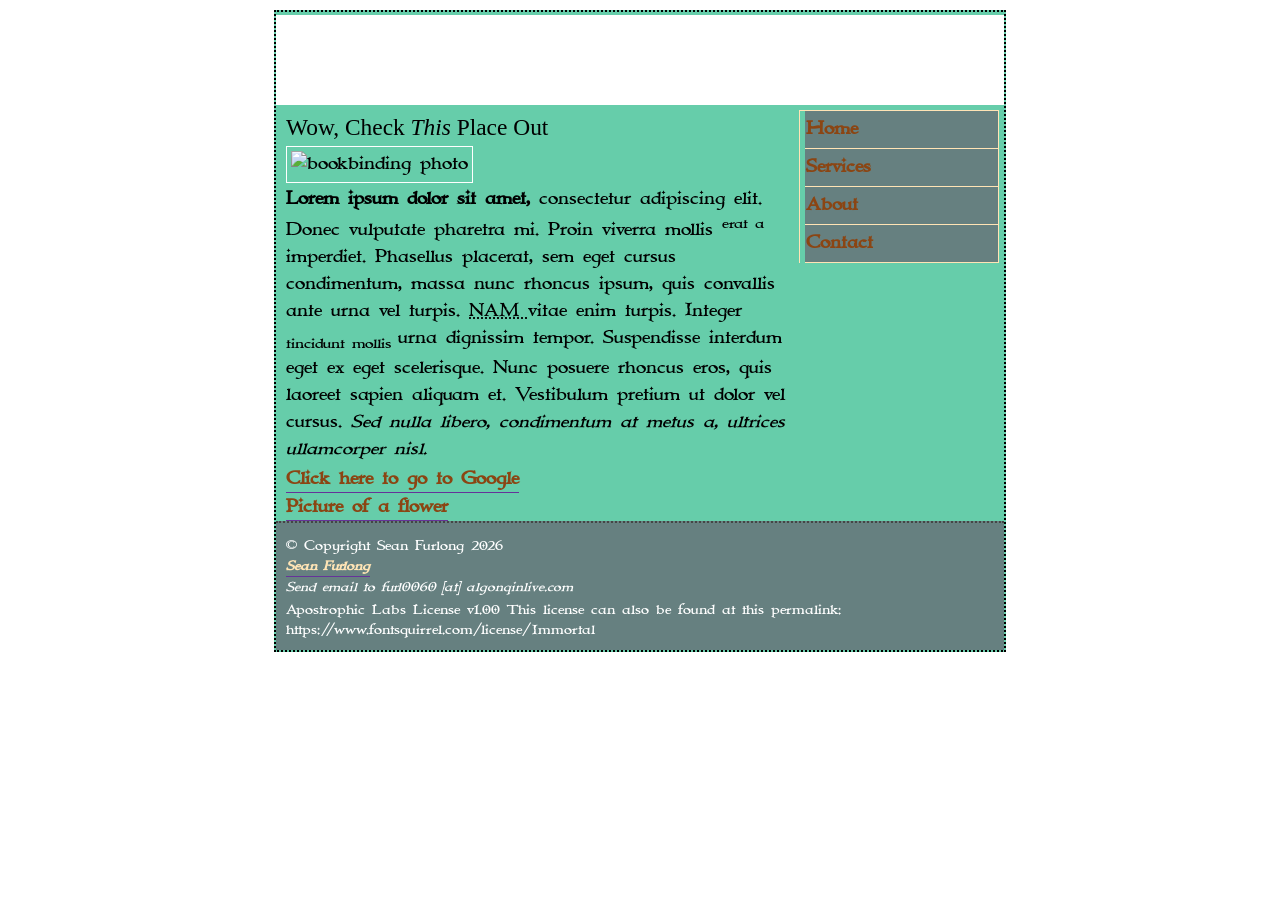
==== index.html @ 6f40e041 "Add files via upload" ====
<!DOCTYPE html>
  <html lang="en">
    <head> 
      <meta charset="UTF-8"> <link rel="stylesheet" href="global_Immortal.css" media="screen"> <link rel="stylesheet" href="print.css" media="print"> <title> Sean's Website Home Page </title>  
    </head>
      <body class="home">
        <div id="wrapper">
        <header> <h1> Home Page  </h1> </header>
          <article>
          <section> <h2> Wow, Check <em> This </em> Place Out </h2> </section> <!-- This is the Intro paragraph -->
            
            <img src="images/ancient.gif" width="215" height"143" alt="bookbinding  photo" title="Bookbinding workshop photo">

          <section> <p>  <strong> Lorem ipsum dolor sit amet, </strong> consectetur adipiscing elit. Donec vulputate pharetra mi. Proin viverra mollis <sup> erat a </sup> imperdiet. Phasellus placerat, sem eget cursus condimentum, massa nunc rhoncus ipsum, quis convallis ante urna vel turpis. <abbr title="Naturalistic Animal Managers"> NAM </abbr> vitae enim turpis. Integer <sub> tincidunt mollis </sub> urna dignissim tempor. Suspendisse interdum eget ex eget scelerisque. Nunc posuere rhoncus eros, quis laoreet sapien aliquam et. Vestibulum pretium ut dolor vel cursus. <em> Sed nulla libero, condimentum at metus a, ultrices ullamcorper nisl. </em> </p> </section>

          <section> <p> <a href="https://www.google.ca" title="Visit Google"> Click here to go to Google </a> </p> </section>

           <a href="images/flower.jpg" title="Flowers by Nouhailler is licensed by CC BY-SA 2.0"> Picture of a flower </a>

          </article>

          <nav role="navigation">
            <ul> 
               <li> <a href="index.html" title="Home"> Home </a> </li>
               <li> <a href="services.html" title="Services"> Services </a> </li>
               <li> <a href="about.html" title="About"> About </a> </li>
               <li> <a href="contact.html" title="Contact"> Contact </a> </li>
            </ul>
          </nav>

          <footer> 

            <p> &copy; Copyright Sean Furlong 2026 <address> <a href="mailto:furl0060@algonquinlive.com" title="Send Sean an email! Please!"> Sean Furlong </a> <br> Send email to furl0060 [at] algonqinlive.com </address> </p> 

            <p> Apostrophic Labs License v1.00
This license can also be found at this permalink: https://www.fontsquirrel.com/license/Immortal </p>

          </footer>


        </div> <!-- This is the closing wrapper div tag -->
 </body>
</html>
---- global_Immortal.css ----
/* Sean Furlong's CSS file */
/* Apostrophic Labs License v1.00
This license can also be found at this permalink: https://www.fontsquirrel.com/license/Immortal */

@font-face {font-family: 'immortal';
  src: url(immortal-webfont.woff);
  font-weight: normal;
  font-style: normal;}

/* body {
  font-family: verdana, arial, sans-serif;
  font-size: 12px;
  line-height: 1.5;
  margin: 0;
  padding: 0;
  background: DarkOrange ;} */

 body {
  font-family: 'immortal', verdana, sans-serif;
  font-size: 18px;
  line-height: 1.5;
  margin: 0;
  padding: 0;
  background: white url(images/marbbody.jpg) ;}

h1, h2, h3 {font-family: georgia, garamond, serif;
            font-weight: normal;}

h1 {font-size: 160%;}

h2 {font-size: 130%;}

h3 {font-size: 120%;}

h4 {font-size: 110%;}

p, h1, h2, ol, ul {
  margin-top: 3px;
  margin-bottom: 1px;}

ol {
  padding-left:0;
  margin-left: 30px;}

img {
  padding: 4px;
  border-width: 1px;
  border-style: solid;
  border-color: white;}

a {
  color: #8b4513;
  font-weight: bold;
  text-decoration: none;
  border-bottom: 1px solid #663399;
  padding-bottom: 1px;}

a:visited {color: #FFE4B5;}

a:hover, a:focus, a:active {
  background-color: #fdf5e6;
  color: #cd853f;
  border-bottom-color: #fdebcf;}

div#wrapper {
  width: 728px;
  margin-left: auto;
  margin-right: auto;
  margin-top: 10px;
  margin-bottom: 10px;
  background-color: #66cdaa;
  background-image: url(images/green-bg.jpg);
  background-repeat: repeat;
  background-position: left top;
  background-attachment: scroll;
  border: 2px dotted black;}

article {
  float: left;
  width: 500px;
  padding-left: 10px;}

nav {
  float: right;
  width: 200px;
  padding-right: 5px;}

nav ul {
  list-style-type: none;
  border: 1px solid #FFE4B5;
  margin-left: 0;
  padding-left: 5px;
  border-bottom: none;
  display: block;
  line-height: 2;
  height: 1%;}

nav a {
  display: block;
  background: #668080;
  padding-left: 1px;
  line-height: 2;
  border-bottom-color: #FFE4B5;
  height: 1%;}

nav a:hover {
  background-color: white;}

nav li {
  display: inline;}

table {
  border: 1px solid black;}
caption {
  display: none;}

thead {
  color: white;
  background-color: #BC8F8F;
  text-align: left;}

tbody {
  font-family: Georgia, serif;
  font-size: 90%;}

header {
  height: 90px;
  margin-bottom: 2px;}

header h1, header p {
  text-indent: -9999999px;}

body.home header {
  background: white url(images/bannerhome.png) no-repeat;}

body.about header {
  background: white url(images/bookbanner.gif) no-repeat;
  background-position: left bottom;}

body.contact header {
  background: black url(images/skullbanner.gif) no-repeat;
  background-position: center;}

body.services header {
  background: white url(images/waterbanner.jpg) repeat;}

footer {
  clear: both;
  padding: 10px;
  font-size: 75%;
  height: 1%;
  background-color: #668080;
  color: #ffffff;
  border-top: 2px dotted #454545;}

footer p {
  margin-bottom: 0;}

footer a:link {
  color: #FFE4B5;}

footer a:hover, footer a:focus, footer a:active {
  background-color: transparent;
  border: none;}
---- print.css ----
/* Sean Furlong's CSS file */
/* Apostrophic Labs License v1.00
This license can also be found at this permalink: https://www.fontsquirrel.com/license/Immortal */

@font-face {font-family: 'immortal';
  src: url(immortal-webfont.woff);
  font-weight: normal;
  font-style: normal;}

/* body {
  font-family: verdana, arial, sans-serif;
  font-size: 12pt;
  line-height: 1.5;
  margin: 0;
  padding: 0;
  background: DarkOrange ;} */

 body {
  font-family: 'immortal', verdana, sans-serif;
  font-size: 18pt;
  line-height: 1.5;
  margin: 0;
  padding: 0;}

h1, h2, h3 {font-family: georgia, garamond, serif;
            font-weight: normal;}

h1 {font-size: 160%;}

h2 {font-size: 130%;}

h3 {font-size: 120%;}

h4 {font-size: 110%;}

p, h1, h2, ol, ul {
  margin-top: 3px;
  margin-bottom: 1px;}

ol {
  padding-left:0;
  margin-left: 30px;}

img {
  padding: 4px;
  border-width: 1px;
  border-style: solid;
  border-color: white;}

a {
  color: #8b4513;
  font-weight: bold;
  text-decoration: none;
  border-bottom: 1px solid #663399;
  padding-bottom: 1px;}

a:visited {color: #FFE4B5;}

a:hover, a:focus, a:active {
  background-color: #fdf5e6;
  color: #cd853f;
  border-bottom-color: #fdebcf;}

div#wrapper {
  width: 728px;
  margin-left: auto;
  margin-right: auto;
  margin-top: 10px;
  margin-bottom: 10px;
  background-color: #66cdaa;
  background-repeat: repeat;
  background-position: left top;
  background-attachment: scroll;
  border: 2px dotted black;}

article {
  width: 500px;
  padding-left: 10px;}

nav {
  float: right;
  width: 200px;
  padding-right: 5px;}

nav ul {
  list-style-type: none;
  border: 1px solid #FFE4B5;
  margin-left: 0;
  padding-left: 5px;
  border-bottom: none;
  display: none;
  line-height: 2;
  height: 1%;}

nav a {
  display: none;
  background: #668080;
  padding-left: 1px;
  line-height: 2;
  border-bottom-color: #FFE4B5;
  height: 1%;}

nav a:hover {
  background-color: white;}

nav li {
  display: none;}

table {
  border: 1px solid black;}
caption {
  display: none;}

thead {
  color: white;
  background-color: #BC8F8F;
  text-align: left;}

tbody {
  font-family: Georgia, serif;
  font-size: 90%;}

header {
  height: 90px;
  margin-bottom: 2px;}

header h1, header p {
  text-indent: -9999999px;}

footer {
  clear: both;
  padding: 10px;
  font-size: 75%;
  height: 1%;
  background-color: #668080;
  color: #ffffff;
  border-top: 2px dotted #454545;}

footer p {
  margin-bottom: 0;}

footer a:link {
  color: #FFE4B5;}

footer a:hover, footer a:focus, footer a:active {
  background-color: transparent;
  border: none;}
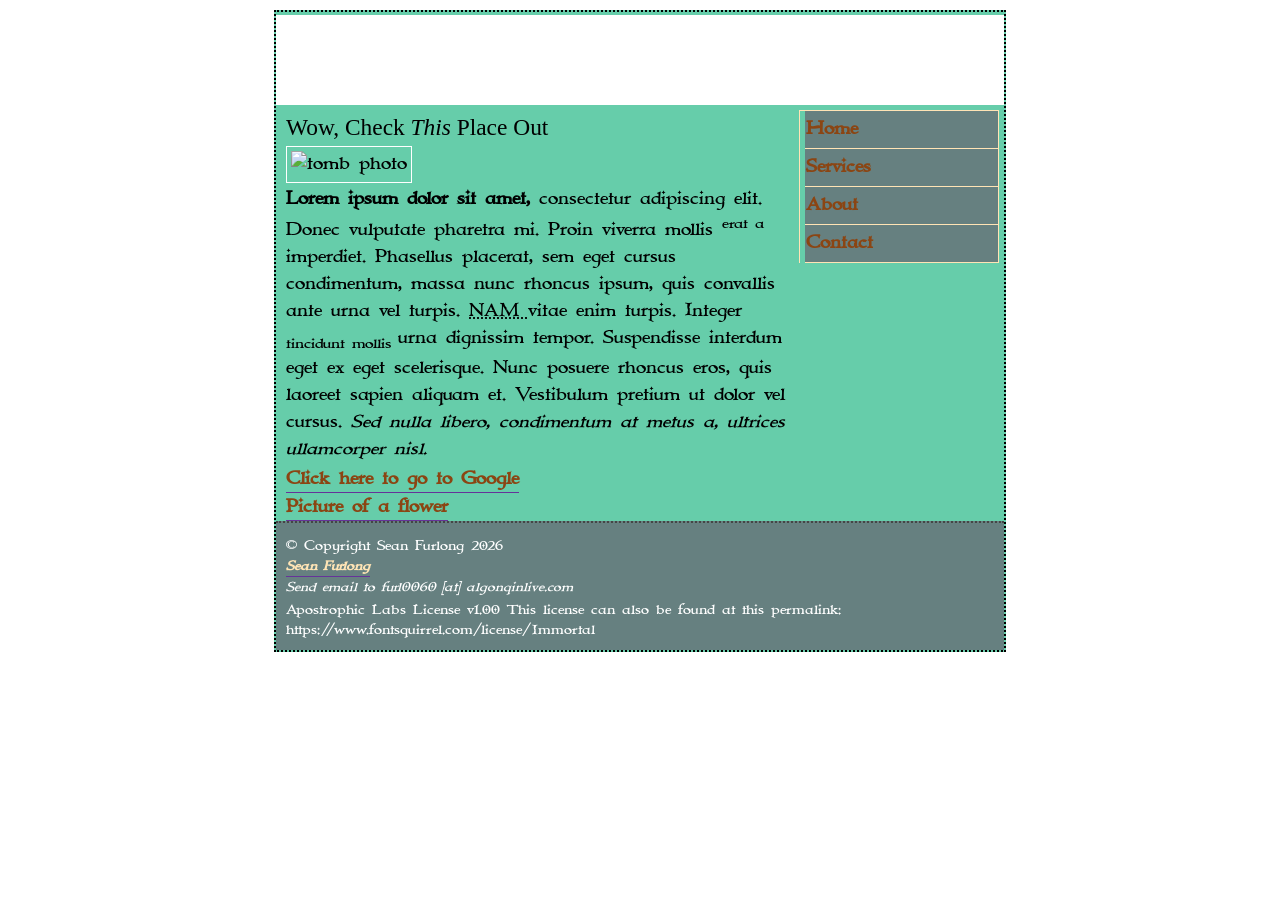
==== commit 9993d642: "Add files via upload" ====
--- a/index.html
+++ b/index.html
@@ -1,21 +1,41 @@
 <!DOCTYPE html>
   <html lang="en">
+
     <head> 
-      <meta charset="UTF-8"> <link rel="stylesheet" href="global_Immortal.css" media="screen"> <link rel="stylesheet" href="print.css" media="print"> <title> Sean's Website Home Page </title>  
+      <meta charset="UTF-8">
+      <meta name="viewport" content="width-device-width, initial-scale=1.0">
+      <meta name="keywords" content="testing, teaching, web design">
+        <meta name="dc.title" content="Sean's Website">
+        <meta name="dc.creator" content="Sean Furlong">
+        <meta name="dc.subject" content="learning website design">
+        <meta name="dc.description" content="This website is the product of a class teaching HTML and CSS">
+        <meta name="dc.publisher" content="Algonquin College">
+        <meta name="dc.date" content="20260402">
+        <meta name="dc.type" content="text">
+        <meta name="dc.format" content="HTML">
+        <meta name="dc.identifier" content="">
+        <meta name="dc.source" content="Library and Information Technician Program">
+        <meta name="dc.language" content="en">
+        <meta name="dc.coverage" content="Canada">
+        <meta name="dc.rights" content="Copyright Sean Furlong">
+      <link rel="stylesheet" href="global_Immortal.css" media="screen"> 
+      <link rel="stylesheet" href="print.css" media="print"> 
+      <title> Sean's Website Home Page </title>  
     </head>
+
       <body class="home">
         <div id="wrapper">
         <header> <h1> Home Page  </h1> </header>
           <article>
           <section> <h2> Wow, Check <em> This </em> Place Out </h2> </section> <!-- This is the Intro paragraph -->
             
-            <img src="images/ancient.gif" width="215" height"143" alt="bookbinding  photo" title="Bookbinding workshop photo">
+            <img src="./images/ancient.gif" width="215" height"143" alt="tomb  photo" title="The Tomb of Cyrus the Great">
 
           <section> <p>  <strong> Lorem ipsum dolor sit amet, </strong> consectetur adipiscing elit. Donec vulputate pharetra mi. Proin viverra mollis <sup> erat a </sup> imperdiet. Phasellus placerat, sem eget cursus condimentum, massa nunc rhoncus ipsum, quis convallis ante urna vel turpis. <abbr title="Naturalistic Animal Managers"> NAM </abbr> vitae enim turpis. Integer <sub> tincidunt mollis </sub> urna dignissim tempor. Suspendisse interdum eget ex eget scelerisque. Nunc posuere rhoncus eros, quis laoreet sapien aliquam et. Vestibulum pretium ut dolor vel cursus. <em> Sed nulla libero, condimentum at metus a, ultrices ullamcorper nisl. </em> </p> </section>
 
           <section> <p> <a href="https://www.google.ca" title="Visit Google"> Click here to go to Google </a> </p> </section>
 
-           <a href="images/flower.jpg" title="Flowers by Nouhailler is licensed by CC BY-SA 2.0"> Picture of a flower </a>
+           <a href="./images/flower.jpg" title="Flowers by Nouhailler is licensed by CC BY-SA 2.0"> Picture of a flower </a>
 
           </article>
 
--- a/global_Immortal.css
+++ b/global_Immortal.css
@@ -21,7 +21,7 @@
   line-height: 1.5;
   margin: 0;
   padding: 0;
-  background: white url(images/marbbody.jpg) ;}
+  background: white url(./images/marbbody.jpg) ;}
 
 h1, h2, h3 {font-family: georgia, garamond, serif;
             font-weight: normal;}
@@ -69,7 +69,7 @@
   margin-top: 10px;
   margin-bottom: 10px;
   background-color: #66cdaa;
-  background-image: url(images/green-bg.jpg);
+  background-image: url(./images/green-bg.jpg);
   background-repeat: repeat;
   background-position: left top;
   background-attachment: scroll;
@@ -131,18 +131,18 @@
   text-indent: -9999999px;}
 
 body.home header {
-  background: white url(images/bannerhome.png) no-repeat;}
+  background: white url(./images/bannerhome.png) no-repeat;}
 
 body.about header {
-  background: white url(images/bookbanner.gif) no-repeat;
+  background: white url(./images/bookbanner.gif) no-repeat;
   background-position: left bottom;}
 
 body.contact header {
-  background: black url(images/skullbanner.gif) no-repeat;
+  background: black url(./images/skullbanner.gif) no-repeat;
   background-position: center;}
 
 body.services header {
-  background: white url(images/waterbanner.jpg) repeat;}
+  background: white url(./images/waterbanner.jpg) repeat;}
 
 footer {
   clear: both;
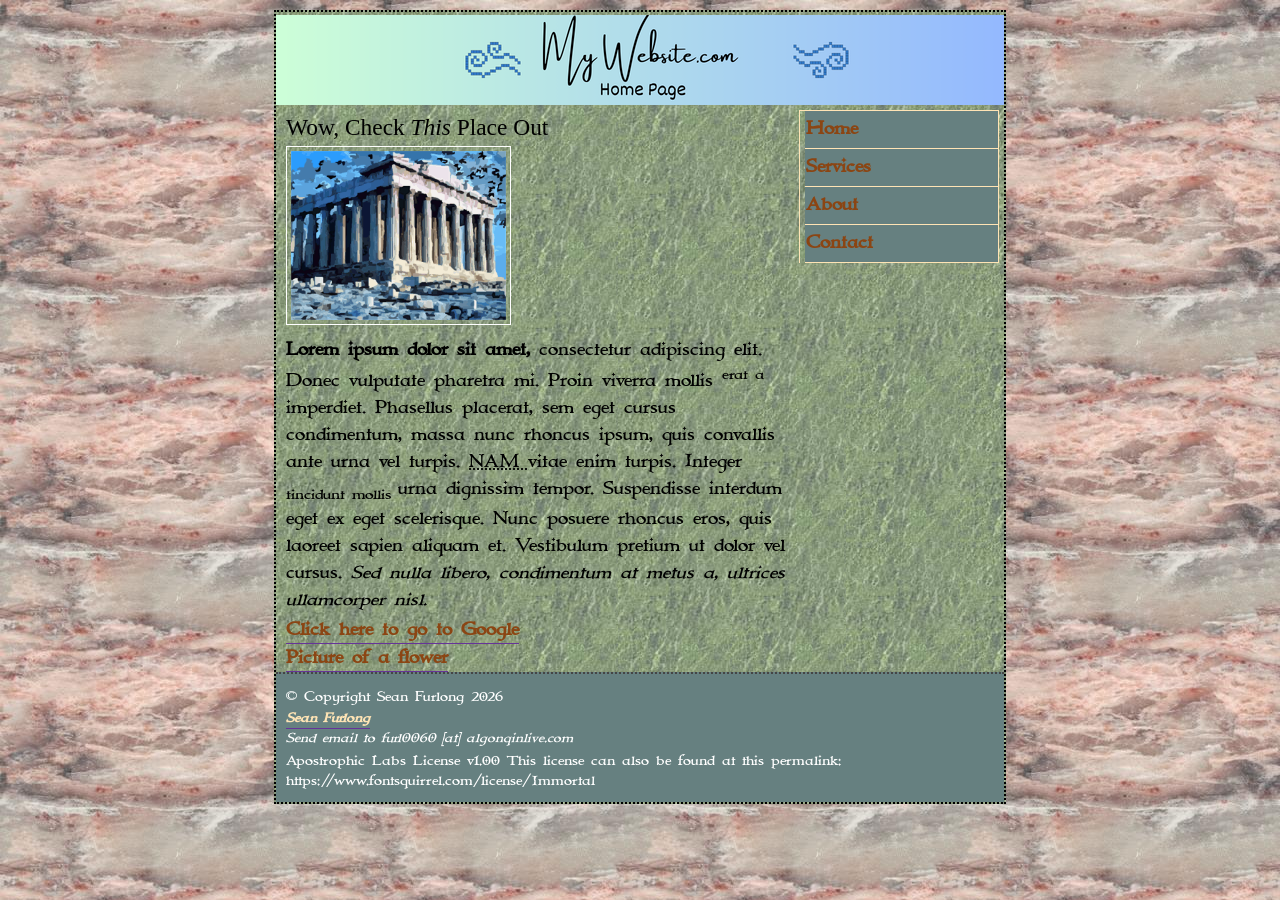
==== commit 46895e43: "Add files via upload" ====
--- a/index.html
+++ b/index.html
@@ -20,7 +20,8 @@
         <meta name="dc.rights" content="Copyright Sean Furlong">
       <link rel="stylesheet" href="global_Immortal.css" media="screen"> 
       <link rel="stylesheet" href="print.css" media="print"> 
-      <title> Sean's Website Home Page </title>  
+      <title> Sean's Website Home Page </title>
+      <link rel="icon" type="image/x-icon" href="images/favicon.ico">  
     </head>
 
       <body class="home">
